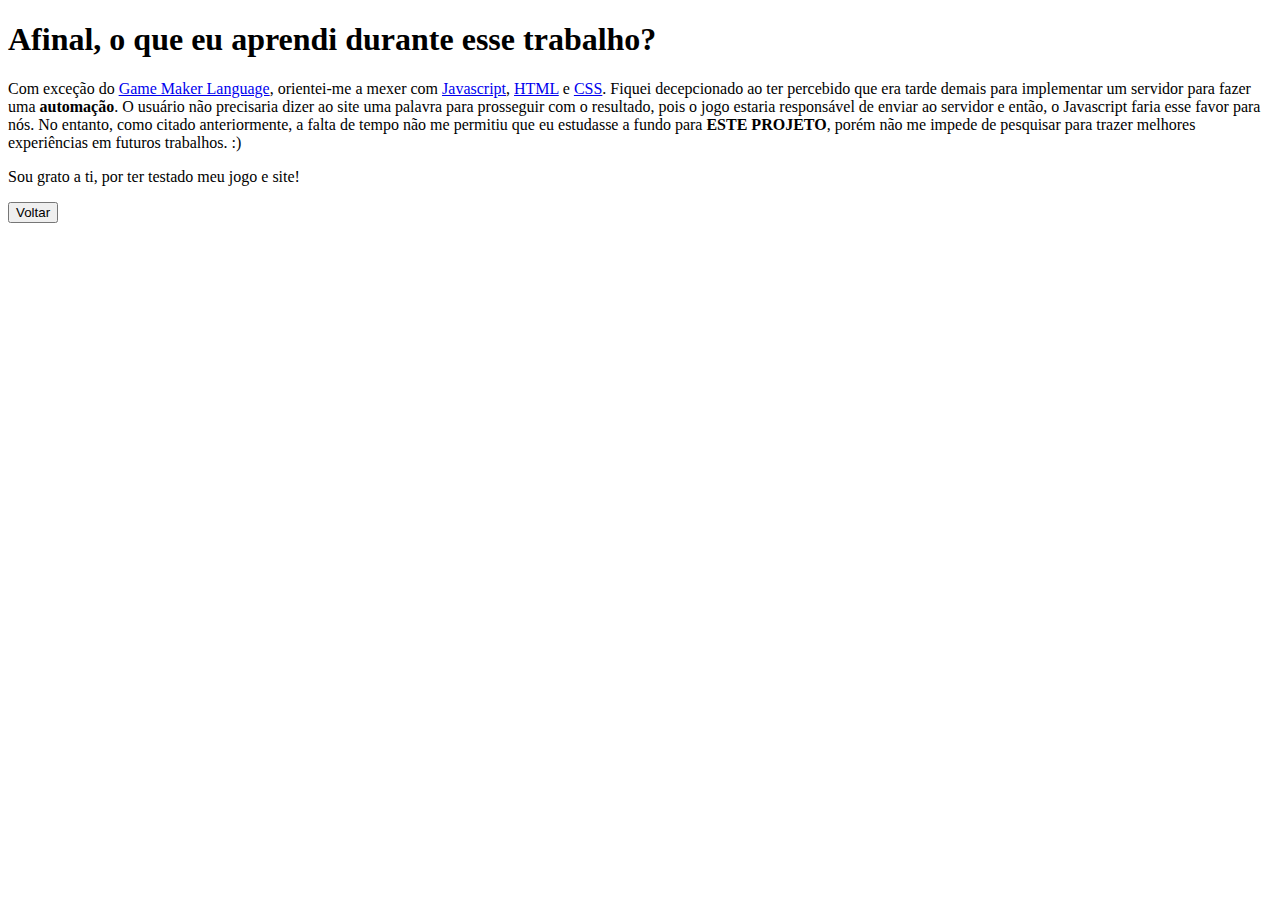
==== experiencia.html @ c4ac7ee1 "Implementação das últimas páginas do site" ====
<!DOCTYPE html>
<html lang="en">
<head>
    <meta charset="UTF-8">
    <meta http-equiv="X-UA-Compatible" content="IE=edge">
    <meta name="viewport" content="width=device-width, initial-scale=1.0">
    <link rel="stylesheet" href = ./style.css />
    <title>Experiência com esse projeto</title>
</head>
<body id = "corpoExpe">

    <div id = "divExpe">
    <h1 id = "CabeExpe">
        Afinal, o que eu aprendi durante esse trabalho?
    </h1>
    <p class = "ParagrafoExpe"> Com exceção do <a href = "https://docs.yoyogames.com/source/dadiospice/002_reference/001_gml%20language%20overview/" target = "_blank"> Game Maker Language</a>, orientei-me a mexer com <a href = "https://pt.wikipedia.org/wiki/JavaScript" target = "_blank">Javascript</a>, <a href = "https://pt.wikipedia.org/wiki/HTML" target = "_blank">HTML</a> e <a href = "https://pt.wikipedia.org/wiki/Cascading_Style_Sheets" target = "_blank">CSS</a>.
        Fiquei decepcionado ao ter percebido que era tarde demais para implementar um servidor para fazer uma <strong>automação</strong>. O usuário não precisaria dizer ao site uma palavra para prosseguir com o resultado, pois o jogo estaria responsável de enviar ao servidor e então, o Javascript faria esse favor para nós. No entanto, como citado anteriormente, a falta de tempo não me permitiu que eu estudasse a fundo para <strong>ESTE PROJETO</strong>, porém não me impede de pesquisar para trazer melhores experiências em futuros trabalhos. :)

    <p id = "Obrigado">
        Sou grato a ti, por ter testado meu jogo e site! 
    </p>

    <div id = "Botao">
    <form method = "GET" action = "projetoFaculdade.html">
        <input type = "submit" value = "Voltar">
    </form>
    </div>
    </div>
</body>
</html>
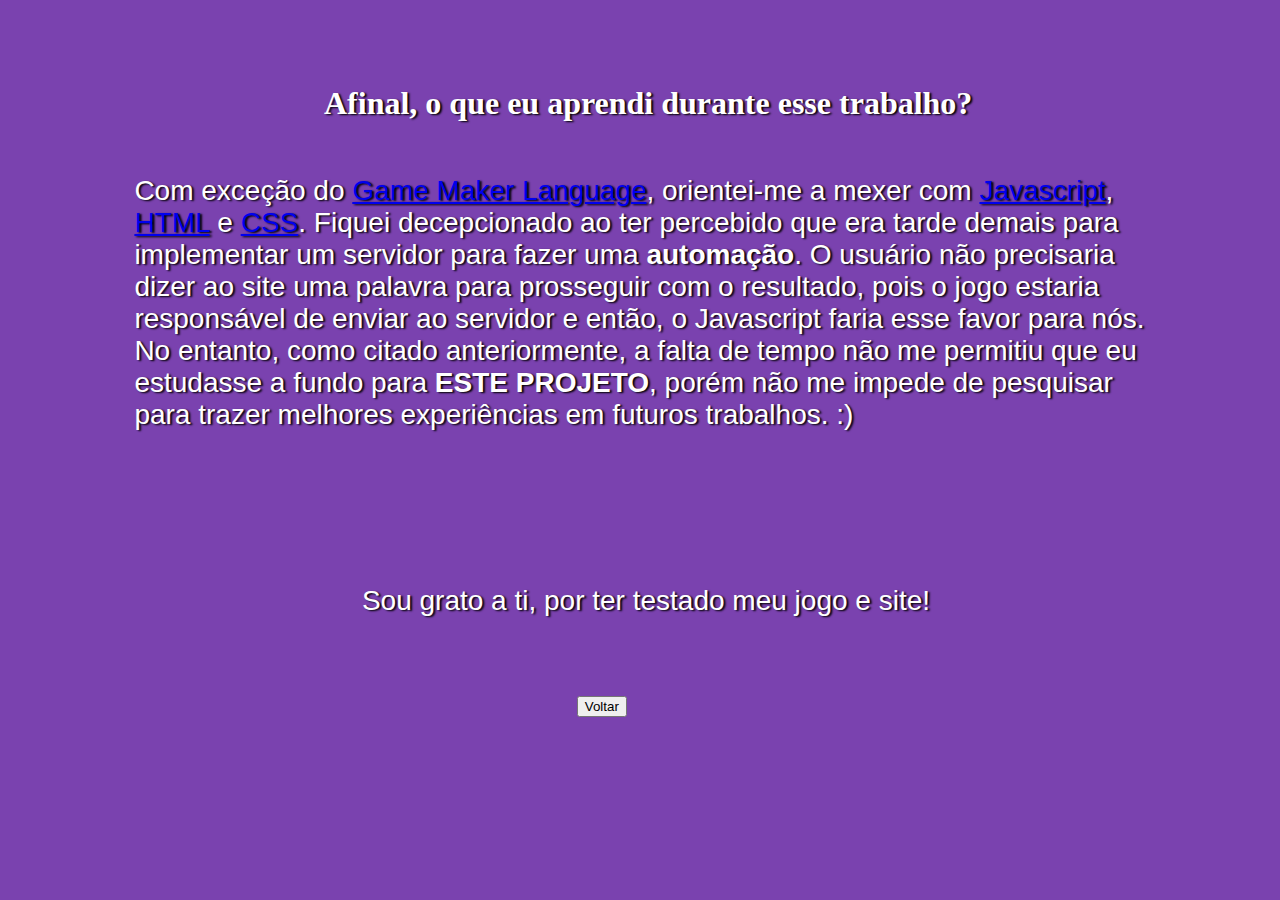
==== commit 51746024: "Update experiencia.html" ====
--- a/experiencia.html
+++ b/experiencia.html
@@ -21,10 +21,10 @@
     </p>
 
     <div id = "Botao">
-    <form method = "GET" action = "projetoFaculdade.html">
+    <form method = "GET" action = "index.html">
         <input type = "submit" value = "Voltar">
     </form>
     </div>
     </div>
 </body>
-</html>+</html>
